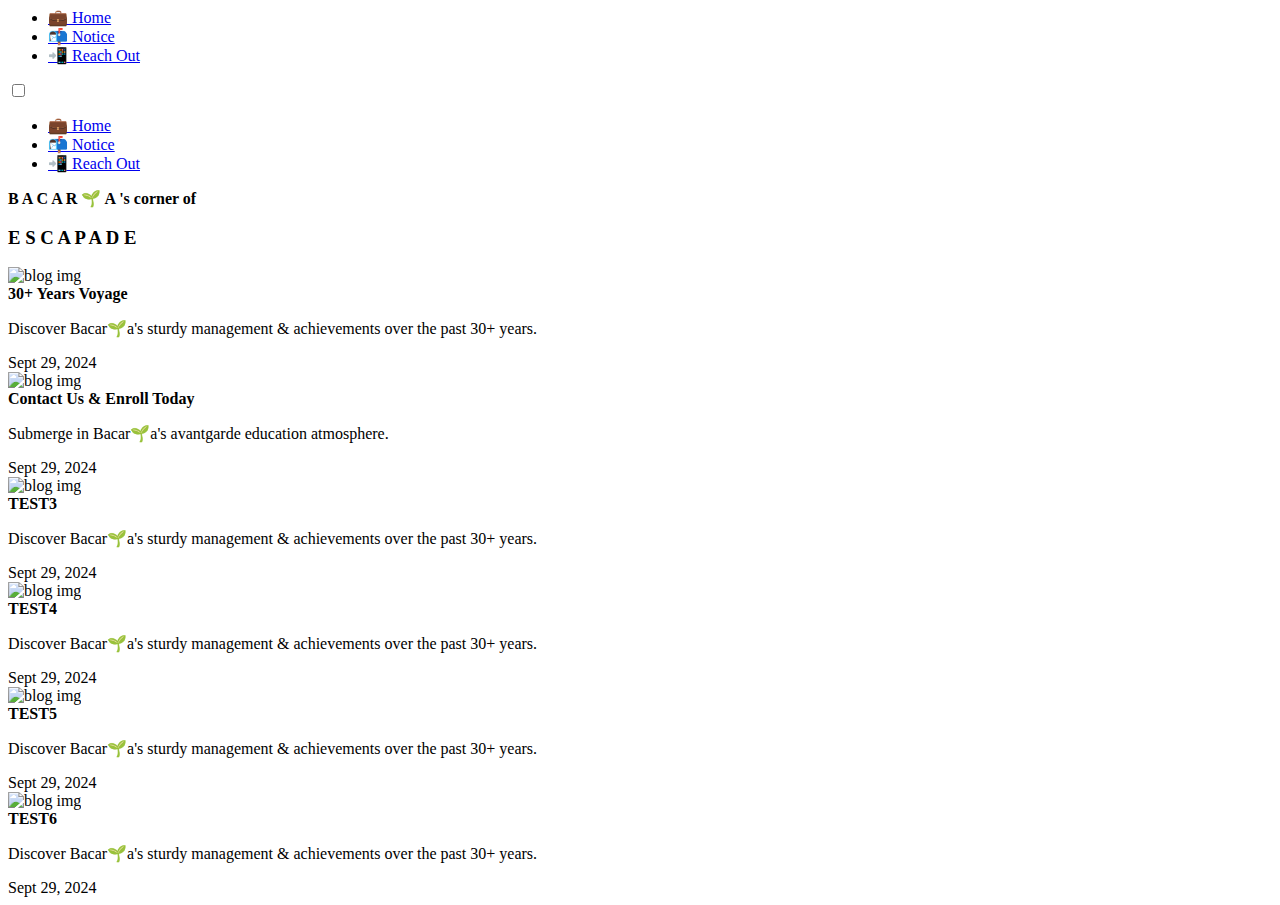
==== exploreblog.html @ a7424909 "Updates" ====
<html lang="en">
<head>
        <meta charset="UTF-8">
        <meta http-equiv="X-UA-Compatible" content="IE-edge">
        <meta name="viewport" content="width=device-width, initial-scale=1.0">

        <title>💡 ABOUT US</title>
        <link rel="stylesheet" href="styleexploreblog.css">
        <link rel="preconnect" href="https://fonts.googleapis.com">
        <link rel="preconnect" href="https://fonts.gstatic.com" crossorigin>
        <link href="https://fonts.googleapis.com/css2?family=Poppins:ital,wght@0,100;0,200;0,300;0,400;0,500;0,600;0,700;0,800;0,900;1,100;1,200;1,300;1,400;1,500;1,600;1,700;1,800;1,900&display=swap" rel="stylesheet">
        <link rel="stylesheet" href="https://cdnjs.cloudflare.com/ajax/libs/font-awesome/6.6.0/css/all.min.css" integrity="sha512-Kc323vGBEqzTmouAECnVceyQqyqdsSiqLQISBL29aUW4U/M7pSPA/gEUZQqv1cwx4OnYxTxve5UMg5GT6L4JJg==" crossorigin="anonymous" referrerpolicy="no-referrer" />
</head>
<body>
    <label>
    <div class="banner">
        <div class="navbar">
   
            <ul>
                <li><a href ="index.html">💼 Home</a></li>
                <li><a href ="exploreteachers.html">📬 Notice</a></li>
                <li><a href ="reachoutcontact.html">📲 Reach Out</a></li>
            </ul>
        </div>

        <input type = "checkbox">
        <div class = "toggle">
            <span class="top_line common"></span>
            <span class="middle_line common"></span>
            <span class="bottom_line common"></span>
        </div>

        <div class="sidebar">

            <ul>
              
                <li><a href ="index.html">💼 Home</a></li>
                <li><a href ="exploreteachers.html">📬 Notice</a></li>
                <li><a href ="reachoutcontact.html">📲 Reach Out</a></li>
               
            </ul>

        </div>

      
    
    <section id="blog">
        <div class="blog-heading">
          <strong>B A C A R 🌱 A 's corner of</strong>
          <h3>E S C A P A D E </h3>    
        </div>

        <div class="blog-box-container">

            <!--30+ Years-->
            <div class="blog-box">
                <div class="blog-box-img">
                    <img src="Bacaria30+.png" alt="blog img">
                    <a href="https://www.facebook.com/profile.php?id=61566085425042" class="blog-img-link">
                        <i class="fa-solid fa-link"></i>
                    </a>
                </div>

                <div class="blog-box-text">
                    <strong>30+ Years Voyage</strong>
                    <p>Discover Bacar🌱a's sturdy management & achievements over the past 30+ years.</p>
                    <div class="blog-author-text">
                        <span>Sept 29, 2024</span>
                    </div>
                </div>

            </div>
        

            <!--Contact-->
            <div class="blog-box">
            <div class="blog-box-img">
                <img src="Bacaria Contact.png" alt="blog img">
                <a href="https://www.google.com/search?q=bacaria&sca_esv=a5db118e05c2ad26&rlz=1C5CHFA_enMY1005MY1005&sxsrf=ADLYWIK6c-NkNN2MyHozwgY5SsfdtqHLiQ%3A1728221904472&ei=0JICZ8-2HLa8seMPgYvgyAg&oq=ba&gs_lp=[base64]&sclient=gws-wiz-serp" class="blog-img-link">
                    <i class="fa-solid fa-link"></i>
                </a>
            </div>

            <div class="blog-box-text">
                <strong>Contact Us & Enroll Today</strong>
                <p>Submerge in Bacar🌱a's avantgarde education atmosphere.</p>
                <div class="blog-author-text">
                    <span>Sept 29, 2024</span>
                </div>
            </div>

            </div>

            <!--3-->
            <div class="blog-box">
            <div class="blog-box-img">
                <img src="test.jpg" alt="blog img">
                <a href="#" class="blog-img-link">
                    <i class="fa-solid fa-link"></i>
                </a>
            </div>

            <div class="blog-box-text">
                <strong>TEST3</strong>
                <p>Discover Bacar🌱a's sturdy management & achievements over the past 30+ years.</p>
                <div class="blog-author-text">
                    <span>Sept 29, 2024</span>
                </div>
            </div>

        </div>

            <!--4-->
            <div class="blog-box">
                <div class="blog-box-img">
                    <img src="test.jpg" alt="blog img">
                    <a href="#" class="blog-img-link">
                        <i class="fa-solid fa-link"></i>
                    </a>
                </div>
    
                <div class="blog-box-text">
                    <strong>TEST4</strong>
                    <p>Discover Bacar🌱a's sturdy management & achievements over the past 30+ years.</p>
                    <div class="blog-author-text">
                        <span>Sept 29, 2024</span>
                    </div>
                </div>
    
            </div>

             <!--5-->
             <div class="blog-box">
                <div class="blog-box-img">
                    <img src="test.jpg" alt="blog img">
                    <a href="#" class="blog-img-link">
                        <i class="fa-solid fa-link"></i>
                    </a>
                </div>
    
                <div class="blog-box-text">
                    <strong>TEST5</strong>
                    <p>Discover Bacar🌱a's sturdy management & achievements over the past 30+ years.</p>
                    <div class="blog-author-text">
                        <span>Sept 29, 2024</span>
                    </div>
                </div>
    
            </div>

            <!--6-->
            <div class="blog-box">
                <div class="blog-box-img">
                    <img src="test.jpg" alt="blog img">
                    <a href="#" class="blog-img-link">
                        <i class="fa-solid fa-link"></i>
                    </a>
                </div>
    
                <div class="blog-box-text">
                    <strong>TEST6</strong>
                    <p>Discover Bacar🌱a's sturdy management & achievements over the past 30+ years.</p>
                    <div class="blog-author-text">
                        <span>Sept 29, 2024</span>
                    </div>
                </div>
    
            </div>

           
       
    </div> <!--Stop Upon This Line-->

 </section>


</label>
</body>
</html>
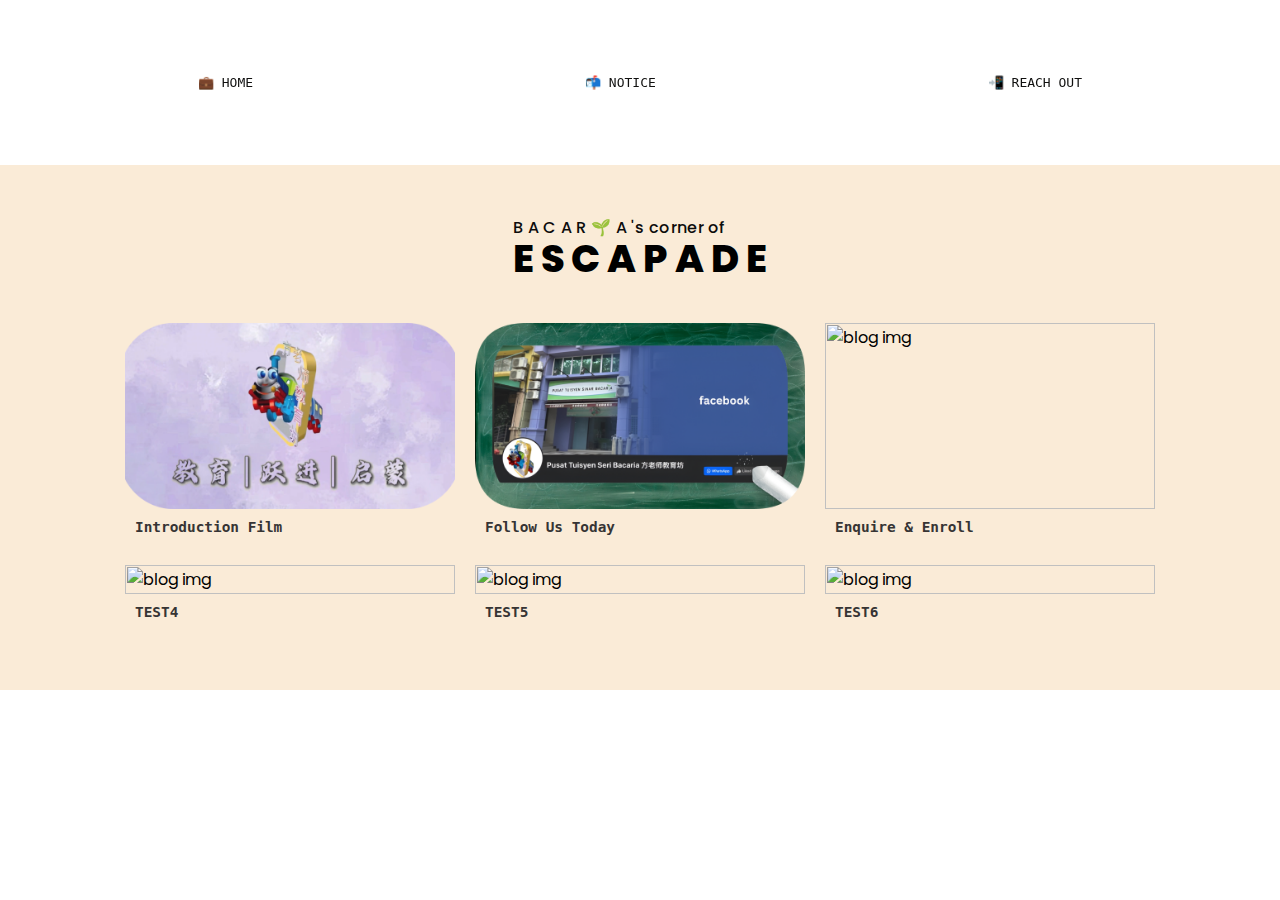
==== commit 9d6f3efe: "Post Publish" ====
--- a/exploreblog.html
+++ b/exploreblog.html
@@ -45,6 +45,7 @@
       
     
     <section id="blog">
+
         <div class="blog-heading">
           <strong>B A C A R 🌱 A 's corner of</strong>
           <h3>E S C A P A D E </h3>    
@@ -52,63 +53,60 @@
 
         <div class="blog-box-container">
 
+            <!--Video-->
+            <div class="blog-box">
+                <div class="blog-box-img">
+                    <img src="Instagram.png" alt="blog img">
+                    <a href="https://www.instagram.com/p/DBm3FqIMGLH/" class="blog-img-link">
+                        <i class="fa-solid fa-link"></i>
+                    </a>
+                </div>
+    
+                <div class="blog-box-text">
+                    <strong>Introduction Film </strong>
+                    <p>Bacar🌱a, the capstone of primary education and counsel.</p>
+                    <div class="blog-author-text">
+                        <span>Sept 29, 2024</span>
+                    </div>
+                </div>
+            </div>
+
             <!--30+ Years-->
             <div class="blog-box">
                 <div class="blog-box-img">
-                    <img src="Bacaria30+.png" alt="blog img">
+                    <img src="facebook.png" alt="blog img">
                     <a href="https://www.facebook.com/profile.php?id=61566085425042" class="blog-img-link">
                         <i class="fa-solid fa-link"></i>
                     </a>
                 </div>
 
                 <div class="blog-box-text">
-                    <strong>30+ Years Voyage</strong>
-                    <p>Discover Bacar🌱a's sturdy management & achievements over the past 30+ years.</p>
+                    <strong>Follow Us Today</strong>
+                    <p>Discover Bacar🌱a's sturdy management & remarkable achievements. </p>
                     <div class="blog-author-text">
                         <span>Sept 29, 2024</span>
                     </div>
                 </div>
-
             </div>
         
 
             <!--Contact-->
-            <div class="blog-box">
-            <div class="blog-box-img">
-                <img src="Bacaria Contact.png" alt="blog img">
-                <a href="https://www.google.com/search?q=bacaria&sca_esv=a5db118e05c2ad26&rlz=1C5CHFA_enMY1005MY1005&sxsrf=ADLYWIK6c-NkNN2MyHozwgY5SsfdtqHLiQ%3A1728221904472&ei=0JICZ8-2HLa8seMPgYvgyAg&oq=ba&gs_lp=[base64]&sclient=gws-wiz-serp" class="blog-img-link">
+           <div class="blog-box">
+              <div class="blog-box-img">
+                 <img src="Bacaria Contact.png" alt="blog img">
+                 <a href="https://www.google.com/search?q=bacaria&sca_esv=a5db118e05c2ad26&rlz=1C5CHFA_enMY1005MY1005&sxsrf=ADLYWIK6c-NkNN2MyHozwgY5SsfdtqHLiQ%3A1728221904472&ei=0JICZ8-2HLa8seMPgYvgyAg&oq=ba&gs_lp=[base64]&sclient=gws-wiz-serp" class="blog-img-link">
                     <i class="fa-solid fa-link"></i>
-                </a>
-            </div>
+                 </a>
+              </div>
 
-            <div class="blog-box-text">
-                <strong>Contact Us & Enroll Today</strong>
-                <p>Submerge in Bacar🌱a's avantgarde education atmosphere.</p>
-                <div class="blog-author-text">
-                    <span>Sept 29, 2024</span>
-                </div>
-            </div>
-
-            </div>
-
-            <!--3-->
-            <div class="blog-box">
-            <div class="blog-box-img">
-                <img src="test.jpg" alt="blog img">
-                <a href="#" class="blog-img-link">
-                    <i class="fa-solid fa-link"></i>
-                </a>
-            </div>
-
-            <div class="blog-box-text">
-                <strong>TEST3</strong>
-                <p>Discover Bacar🌱a's sturdy management & achievements over the past 30+ years.</p>
-                <div class="blog-author-text">
-                    <span>Sept 29, 2024</span>
-                </div>
-            </div>
-
-        </div>
+              <div class="blog-box-text">
+                  <strong>Enquire & Enroll </strong>
+                  <p>Join Bacar🌱a to sculpture & refine your child's future.</p>
+                   <div class="blog-author-text">
+                        <span>Sept 29, 2024</span>
+                    </div>
+              </div>
+           </div>  
 
             <!--4-->
             <div class="blog-box">
@@ -129,8 +127,8 @@
     
             </div>
 
-             <!--5-->
-             <div class="blog-box">
+            <!--5-->
+            <div class="blog-box">
                 <div class="blog-box-img">
                     <img src="test.jpg" alt="blog img">
                     <a href="#" class="blog-img-link">
@@ -166,9 +164,8 @@
                 </div>
     
             </div>
-
-           
-       
+        </div>
+        
     </div> <!--Stop Upon This Line-->
 
  </section>
--- a/styleexploreblog.css
+++ b/styleexploreblog.css
@@ -0,0 +1,450 @@
+*{
+    margin: 0px;
+    padding: 0px;
+    box-sizing: border-box;
+    
+}
+
+input[type ="checkbox"]{
+    display: none;
+   }
+
+a{
+    text-decoration: none;
+}
+
+ul{
+    list-style: none;
+}
+
+#blog{
+    display: flex;
+    flex-direction: column;
+    justify-content: center;
+    align-items: center;
+    padding: 50px 0px;
+    background-color: antiquewhite;
+    font-family: poppins;
+}
+
+.blog-heading h3{
+    font-size: 2.4rem;
+    color: black;
+    font-weight: 800;
+    text-transform: uppercase;
+    line-height: 2.4rem;
+    font-family: poppins;
+}
+
+.blog-heading strong{
+    color: rgb(12, 12, 12);
+    font-size: 1rem;
+    font-weight: 500;
+    letter-spacing: 0.3px;
+    font-family: poppins;
+    
+}
+
+.blog-box-container{
+    display: grid; /*Makes Display as Grid instead of flex*/
+    grid-template-columns: repeat(3, 1fr);/*3 in a row, starting from 4 move down*/
+    justify-content: center;
+    align-items: center;
+    margin-top: 35px;
+    
+}
+
+.blog-box{
+    max-width: 350px;
+    width: 100%;
+    height: 100%;
+    padding: 10px;
+    display: flex;
+    flex-direction: column;
+    transition: all ease 0.3s;
+    border-radius: 25px;
+}
+
+.blog-box:hover{
+    background-color: #ffffff59;
+    box-shadow: 16px 20px 50px rgba(0, 0, 0, 0.12);
+}
+
+.blog-box-img{
+    width: 100%;
+    height: 100%;
+    max-height: 300px;
+    overflow: hidden;
+    display: flex;
+    position: relative;
+}
+
+.blog-box-img img{
+    width: 100%;
+    height: 100%;
+    object-fit: cover;
+    object-position: center;
+    transition: all ease 0.3s;
+    
+}
+
+.blog-img-link{
+    position: absolute;
+    left: 50%;
+    top:50%;
+    transform: translate(-50%,-50%);
+    width: 50px;
+    height: 50px;
+    border-radius: 50%;
+    display: none;
+    justify-content: center;
+    align-items: center;
+    background-color: #ffffff;
+    color: rgb(42, 41, 41);
+    box-shadow: 2px 2px 30px rgba(20,97,212,0.12);
+    animation: fade 0.3s;
+}
+
+.blog-box:hover .blog-box-img a{
+    display: flex;
+}
+
+.blog-box:hover .blog-box-img img{
+    filter: blur(3px);
+}
+
+@keyframes fade {
+    0%{
+        opacity: 0;
+    }
+    100%{
+        opacity: 1;
+    }
+}
+
+.blog-box-text strong{
+    display: flex;
+    flex-direction: column;
+    padding: 10px 5px 10px 10px;
+    color: rgb(54, 52, 52);
+    font-family: monospace;
+    font-size: 0.9rem;
+}
+
+.blog-box-text p{
+    
+    flex-direction: column;
+    padding: 10px 10px 15px 10px;
+    display:none;
+}
+.blog-box:hover .blog-box-text p{
+    display: flex;
+}
+
+.blog-author-text span{
+    display: none;
+    flex-direction: column;
+    padding: 10px 5px 10px 10px;
+    color: rgb(77, 75, 75);
+    font-family: monospace;
+    font-size: 0.8rem;
+}
+
+.blog-box:hover .blog-author-text span{
+    display: flex;
+}
+
+/*COPY NAV BAR FROM HERE ALL THE WAY TO THE BOTTOM*/
+
+.banner{ 
+    width: 100%;
+    height: 100vh;
+    background-image: url(studentbackground.jpeg);
+    background-size: cover;
+    background-position: center;
+}
+.navbar{
+    width: 95%;
+    margin: auto;
+    padding: 25px 0;
+    display: flex;
+    align-items: center;
+    justify-content: space-between;
+    flex-wrap: wrap;
+}
+
+.navbar ul{
+    flex-grow: 1;
+    display: flex;
+    justify-content: space-around;
+    backdrop-filter: blur(20px);
+}
+
+.navbar ul li {
+    list-style: none;
+    display: inline-block;
+    margin: 0 20px;
+    position: relative;
+    padding: 50px; 
+    
+}
+
+.navbar ul li a{
+    text-decoration: none;
+    color: rgb(16, 16, 15);
+    text-transform: uppercase;
+    font-family: monospace;
+    
+}
+
+.navbar ul li ::after  {
+    content: '';
+    height: 3px;
+    width: 0;
+    background: #df4f4f;
+    position: absolute;
+    left: 0;
+    bottom: 30px;
+    transition: 0.5s;
+}
+
+.navbar ul li :hover::after {
+    width: 100%;
+}
+
+.sidebar{
+    display: none;
+}
+
+
+@media only screen and (max-width: 900px) {
+
+    .grid{
+        grid-template-columns: 1fr;
+    }
+
+    .banner{
+        background-image: url(studentbackground.jpeg);
+    }
+
+    .navbar{
+        display :none;
+    }
+
+    .sidebar{
+        transform: translateX(-500px); /*Keep*/
+        transition: 1s ease-out;
+        backdrop-filter: blur(10px);
+        position: fixed;
+        top: 0;
+        right: 0;
+        height:auto; 
+        width: 50%; 
+        z-index: 999;
+        background-color: rgba(255, 255, 255, 0.2)!important;
+        backdrop-filter: blur(10px)!important;
+        -webkit-backdrop-filter: blur(10px)!important;
+        box-shadow: -10px 0 10px rgba(0, 0, 0, 0.2);
+        display: flex;
+        flex-direction: column;
+        align-items: flex-start;
+        justify-content: flex-start;
+        font-family: monospace;
+        font-size: 12px;
+    }
+
+    .sidebar li{
+        width: 100%;
+        height: 10vh; /*Size Of each icons when the sidebar opened*/
+    }
+
+    .sidebar ul {
+        list-style: none;
+        height: 100vh; /*Size Of each icons when the sidebar opened*/
+    }
+
+    .sidebar ul li a{
+        width: 100%;
+        height: 100%;
+        padding: 70px 55px;
+        text-decoration: none;
+        display: flex;
+        align-items: center;
+        color: black;
+        transition: 0.2s ease-out;
+    }
+
+    .sidebar a{
+        width: 100%;
+        height: 100%;
+        padding: 0 30px;
+        text-decoration: none;
+        display: flex;
+        align-items: center;
+        color: black;
+    }
+
+    .sidebar a:hover  {
+        background: rgba(51, 77, 207, 0.267);
+        position:relative;
+        transition: 0.5s;
+       
+    }
+
+    .menu {
+        padding: 50px;
+        justify-content: end;
+        display: flex;
+        padding-right: 35px;
+        
+    }
+
+    .menu ul {
+        list-style: none;
+        
+    }
+
+    .grid {
+        grid-template-columns: 1fr;
+        width: 100%;
+    }
+
+    .blog-box-container {
+        display: flex;
+        max-width: 100%;
+        margin: 0 auto;
+        padding: 0 15px;
+        flex-direction: column; /* Make The blog Post to stack uppon each other! */
+    }
+
+    .blog-box-img {
+        width: 100%;
+        display: flex;
+        justify-content: center;
+    }
+
+    .blog-box-img img {
+        width: 100%;
+        height: auto;
+        object-fit: cover;
+        padding-top: 20px;
+    }
+
+    .blog-img-link {
+        position: absolute;
+        width: 100%;
+        display: block;
+        text-align: center;
+        background: transparent;
+        display: none;
+    }
+
+    /*Animated Side Bar*/
+    input{
+        display: none;
+        visibility: hidden;
+        -webkit-appearance: none;
+    }
+
+    .toggle{
+        position: absolute;
+        height: 30px;
+        width: 30px;
+        top: 50px;
+        left: 25px;
+        box-shadow: 0 0 10px rgba(0, 0, 0, 0.2);
+        background-color: #ffffff00;
+        z-index: 1;
+        cursor: pointer;
+        border-radius: 2px;
+    }
+
+    .toggle .common{
+        position: absolute;
+        height: 2px;
+        width: 20px;
+        background-color: #a025ab;
+        border-radius: 50px;
+        transition: 0.3s ease;
+    }
+    
+
+    /*Menu Logo Editing START*/
+    .toggle .top_line{
+        top: 30%;
+        left: 50%;
+        transform: translate(-50%,-50%);
+    }
+
+    .toggle .middle_line{
+        top: 50%;
+        left: 50%;
+        transform: translate(-50%,-50%);
+    }
+
+    .toggle .bottom_line{
+        top: 70%;
+        left: 50%;
+        transform: translate(-50%,-50%);
+    }
+    /*Menu Logo Editing END*/
+
+    input:checked ~ .toggle .top_line{
+        left: 2px;
+        top: 14px;
+        width: 25px;
+        transform: rotate(45deg);
+
+    }
+    input:checked ~ .toggle .middle_line{
+        opacity: 0;
+        display: none;
+        transform: translateX(20px);
+        
+    }
+
+    input:checked ~ .toggle .bottom_line{
+        left: 2px;
+        top: 14px;
+        width: 25px;
+        transform: rotate(-45deg);
+        
+    }
+
+    input:checked ~.sidebar {
+        transform: translate(-215px); /*SHOW*/
+    }
+
+    #blog{
+        background: linear-gradient(250deg,rgba(239, 188, 196, 0.803),rgba(180, 54, 215, 0.667));
+        background-color: bisque;
+    }
+
+    .blog-box-text p{
+    
+        flex-direction: column;
+        padding: 10px 10px 15px 10px;
+        display:flex;
+        color:#161414bc
+        
+    }
+
+    .blog-author-text span{
+        display: flex;
+        flex-direction: column;
+        padding: 5px 5px 10px 10px;
+        color: rgb(230, 236, 245);
+        font-family:'Courier New', Courier, monospace;
+        font-size: 0.8rem;
+        
+    }
+
+
+
+    
+
+}
+
+
+
+
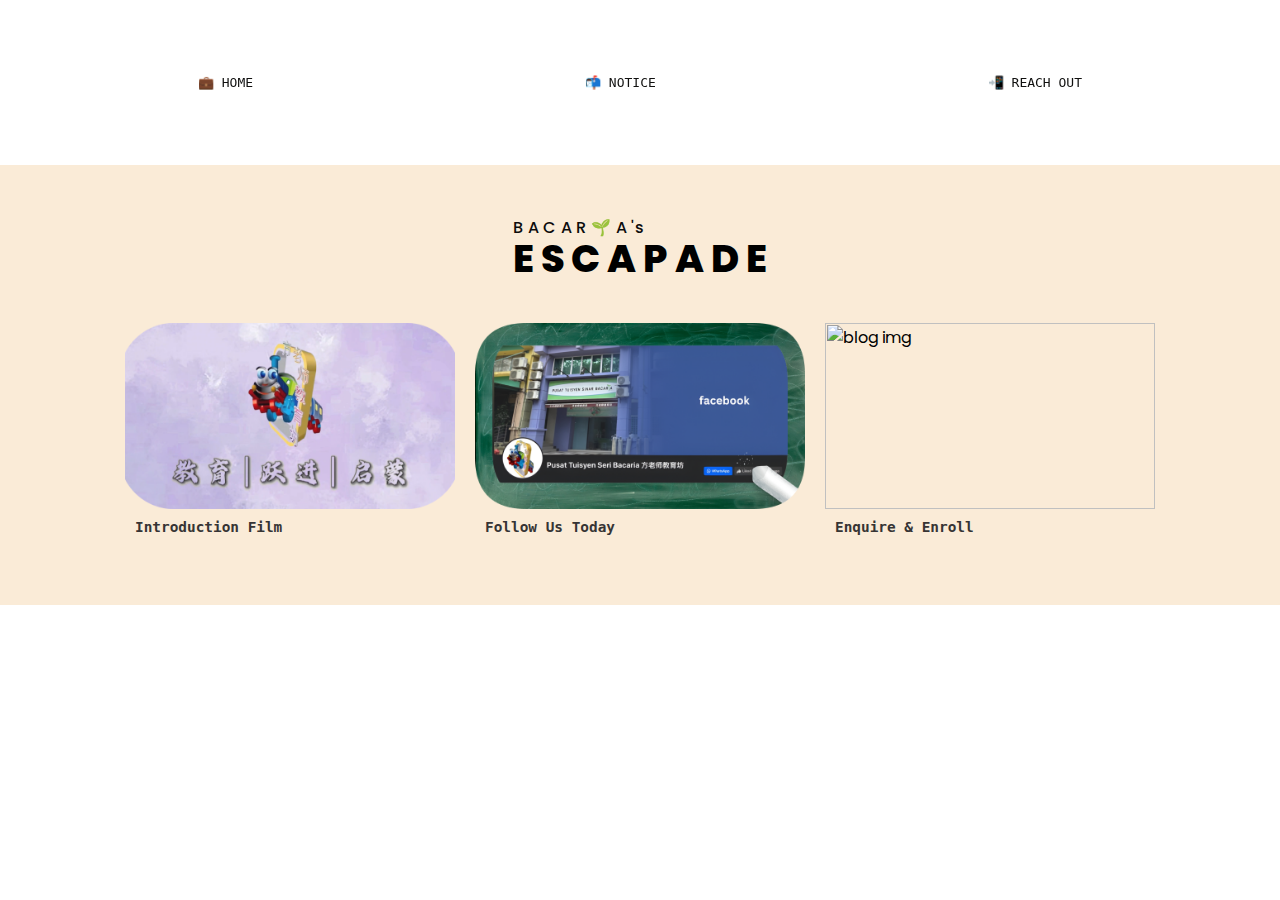
==== commit bba0a211: "Notice" ====
--- a/exploreblog.html
+++ b/exploreblog.html
@@ -47,7 +47,7 @@
     <section id="blog">
 
         <div class="blog-heading">
-          <strong>B A C A R 🌱 A 's corner of</strong>
+          <strong>B A C A R 🌱 A 's </strong>
           <h3>E S C A P A D E </h3>    
         </div>
 
@@ -82,7 +82,7 @@
 
                 <div class="blog-box-text">
                     <strong>Follow Us Today</strong>
-                    <p>Discover Bacar🌱a's sturdy management & remarkable achievements. </p>
+                    <p>Discover Bacar🌱a's history & remarkable achievements. </p>
                     <div class="blog-author-text">
                         <span>Sept 29, 2024</span>
                     </div>
@@ -101,70 +101,14 @@
 
               <div class="blog-box-text">
                   <strong>Enquire & Enroll </strong>
-                  <p>Join Bacar🌱a to sculpture & refine your child's future.</p>
+                  <p>Join Bacar🌱a to sculpture & enhance your child's future.</p>
                    <div class="blog-author-text">
                         <span>Sept 29, 2024</span>
                     </div>
               </div>
            </div>  
 
-            <!--4-->
-            <div class="blog-box">
-                <div class="blog-box-img">
-                    <img src="test.jpg" alt="blog img">
-                    <a href="#" class="blog-img-link">
-                        <i class="fa-solid fa-link"></i>
-                    </a>
-                </div>
-    
-                <div class="blog-box-text">
-                    <strong>TEST4</strong>
-                    <p>Discover Bacar🌱a's sturdy management & achievements over the past 30+ years.</p>
-                    <div class="blog-author-text">
-                        <span>Sept 29, 2024</span>
-                    </div>
-                </div>
-    
-            </div>
-
-            <!--5-->
-            <div class="blog-box">
-                <div class="blog-box-img">
-                    <img src="test.jpg" alt="blog img">
-                    <a href="#" class="blog-img-link">
-                        <i class="fa-solid fa-link"></i>
-                    </a>
-                </div>
-    
-                <div class="blog-box-text">
-                    <strong>TEST5</strong>
-                    <p>Discover Bacar🌱a's sturdy management & achievements over the past 30+ years.</p>
-                    <div class="blog-author-text">
-                        <span>Sept 29, 2024</span>
-                    </div>
-                </div>
-    
-            </div>
-
-            <!--6-->
-            <div class="blog-box">
-                <div class="blog-box-img">
-                    <img src="test.jpg" alt="blog img">
-                    <a href="#" class="blog-img-link">
-                        <i class="fa-solid fa-link"></i>
-                    </a>
-                </div>
-    
-                <div class="blog-box-text">
-                    <strong>TEST6</strong>
-                    <p>Discover Bacar🌱a's sturdy management & achievements over the past 30+ years.</p>
-                    <div class="blog-author-text">
-                        <span>Sept 29, 2024</span>
-                    </div>
-                </div>
-    
-            </div>
-        </div>
+           
         
     </div> <!--Stop Upon This Line-->
 
--- a/styleexploreblog.css
+++ b/styleexploreblog.css
@@ -416,7 +416,7 @@
     }
 
     #blog{
-        background: linear-gradient(250deg,rgba(239, 188, 196, 0.803),rgba(180, 54, 215, 0.667));
+        background: linear-gradient(250deg,rgba(235, 178, 187, 0.803),rgba(180, 54, 215, 0.667));
         background-color: bisque;
     }
 
